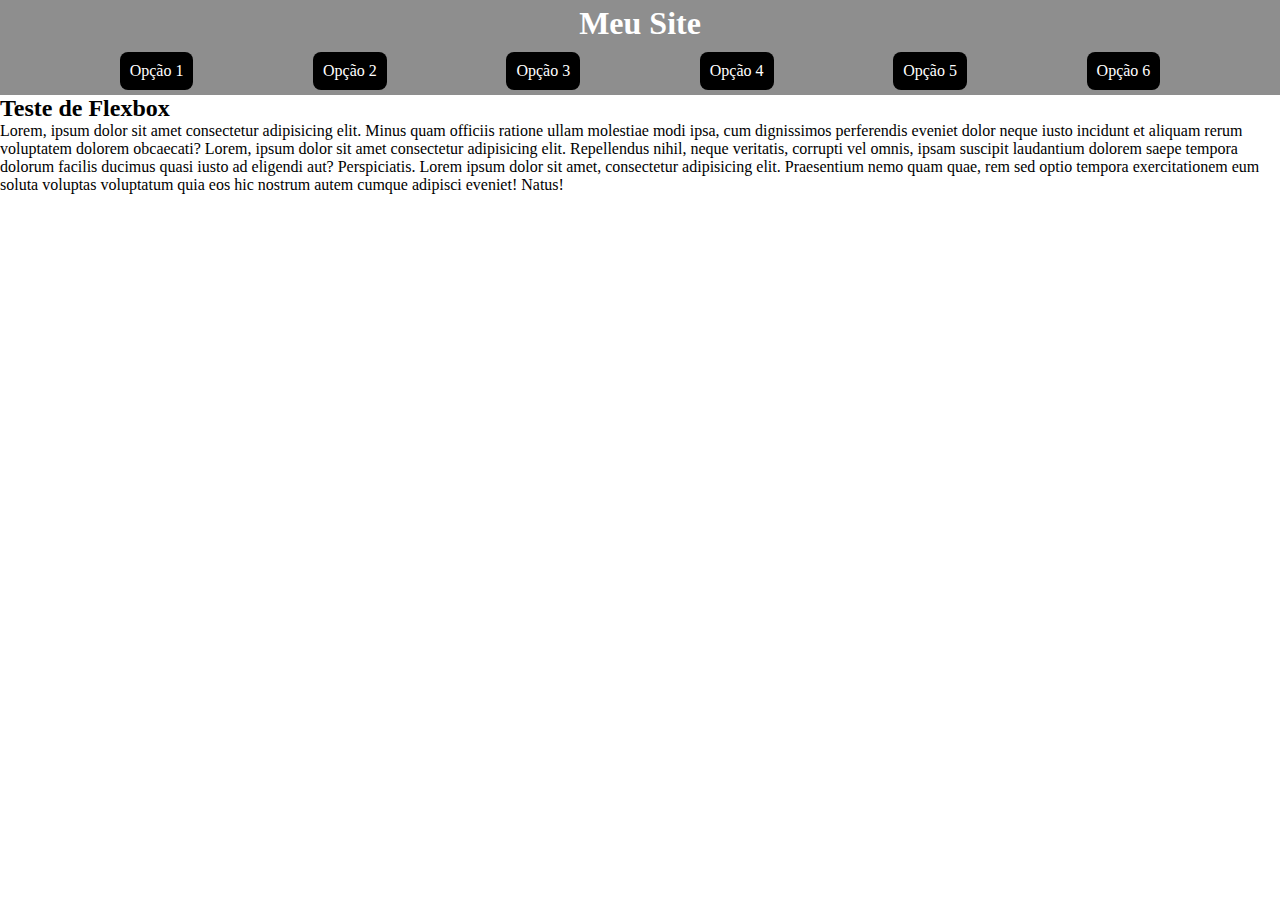
==== flexbox-curso/index.html @ 16c3a16b "flexbox-guanabara" ====
<!DOCTYPE html>
<html lang="en">
<head>
    <meta charset="UTF-8">
    <meta name="viewport" content="width=device-width, initial-scale=1.0">
    <link rel="stylesheet" href="estilos/style.css">
    <link rel="stylesheet" href="estilos/mediaqueries.css">
    <title>Document</title>
</head>
<body>
    <div class="headerbox">
        <h1>Meu Site</h1>
        <div class="allitens">
            <div class="item">Opção 1</div>
            <div class="item">Opção 2</div>
            <div class="item">Opção 3</div>
            <div class="item">Opção 4</div>
            <div class="item">Opção 5</div>
            <div class="item">Opção 6</div>
        </div>
    </div>
    <div class="mainbox">
        <h2>Teste de Flexbox</h2>
        <p>Lorem, ipsum dolor sit amet consectetur adipisicing elit. Minus quam officiis ratione ullam molestiae modi ipsa, cum dignissimos perferendis eveniet dolor neque iusto incidunt et aliquam rerum voluptatem dolorem obcaecati? Lorem, ipsum dolor sit amet consectetur adipisicing elit. Repellendus nihil, neque veritatis, corrupti vel omnis, ipsam suscipit laudantium dolorem saepe tempora dolorum facilis ducimus quasi iusto ad eligendi aut? Perspiciatis. Lorem ipsum dolor sit amet, consectetur adipisicing elit. Praesentium nemo quam quae, rem sed optio tempora exercitationem eum soluta voluptas voluptatum quia eos hic nostrum autem cumque adipisci eveniet! Natus!</p>
    </div>
</body>
</html>
---- flexbox-curso/estilos/style.css ----
*{
    padding: 0px;
    margin: 0px;
}

.headerbox{
    background-color: rgba(128, 128, 128, 0.89);
}

.allitens{
    display: flex;
    justify-content: space-evenly;

}

.item{
    background-color: black;
    color: white;
    padding: 10px;
    border-radius: 8px;
    margin: 5px 0px 5px 0px;;
}

h1{
    text-align: center;
    padding: 5px;
    color: white;
}

.item:hover{
    background-color: white;
    color: black;
    cursor: pointer;
}
---- flexbox-curso/estilos/mediaqueries.css ----
/* Extra small devices (phones, 600px and down) */
@media only screen and (max-width: 600px) {
.headerbox{
    
}
}

/* Small devices (portrait tablets and large phones, 600px and up) */
@media only screen and (min-width: 600px) {

}

/* Medium devices (landscape tablets, 768px and up) */
@media only screen and (min-width: 768px) {

}

/* Large devices (laptops/desktops, 992px and up) */
@media only screen and (min-width: 992px) {

}

/* Extra large devices (large laptops and desktops, 1200px and up) */
@media only screen and (min-width: 1200px) {

}
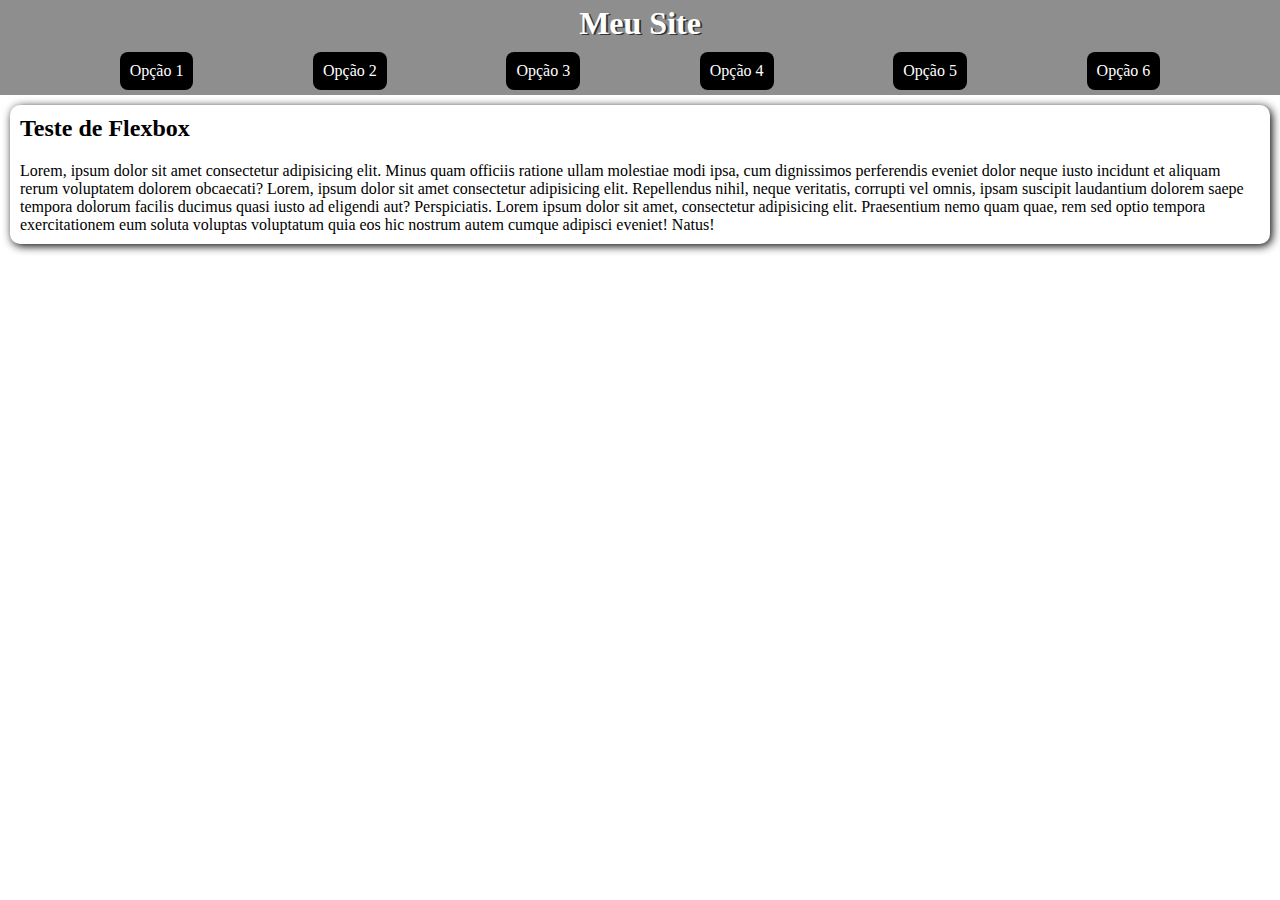
==== commit 613d6442: "flexbox-guanabara" ====
--- a/flexbox-curso/index.html
+++ b/flexbox-curso/index.html
@@ -11,12 +11,12 @@
     <div class="headerbox">
         <h1>Meu Site</h1>
         <div class="allitens">
-            <div class="item">Opção 1</div>
-            <div class="item">Opção 2</div>
-            <div class="item">Opção 3</div>
-            <div class="item">Opção 4</div>
-            <div class="item">Opção 5</div>
-            <div class="item">Opção 6</div>
+            <div class="item"><a href="#">Opção 1</a></div>
+            <div class="item"><a href="#">Opção 2</a></div>
+            <div class="item"><a href="#">Opção 3</a></div>
+            <div class="item"><a href="#">Opção 4</a></div>
+            <div class="item"><a href="#">Opção 5</a></div>
+            <div class="item"><a href="#">Opção 6</a></div>
         </div>
     </div>
     <div class="mainbox">
--- a/flexbox-curso/estilos/style.css
+++ b/flexbox-curso/estilos/style.css
@@ -21,10 +21,22 @@
     margin: 5px 0px 5px 0px;;
 }
 
+.item a{
+    text-decoration: none;
+    color: white;
+}
+
 h1{
     text-align: center;
     padding: 5px;
     color: white;
+    text-shadow: 2px 1px rgba(0, 0, 0, 0.637);
+}
+
+.item a:hover{
+    background-color: white;
+    color: black;
+    cursor: pointer;
 }
 
 .item:hover{
@@ -32,3 +44,19 @@
     color: black;
     cursor: pointer;
 }
+
+.mainbox{
+    flex: auto;
+    margin: 10px;
+    box-shadow: 2px 2px 10px black;
+    border-radius: 10px;
+    margin-top: 10px;
+}
+
+p{
+    padding: 10px;
+}
+
+h2{
+    padding: 10px;
+}
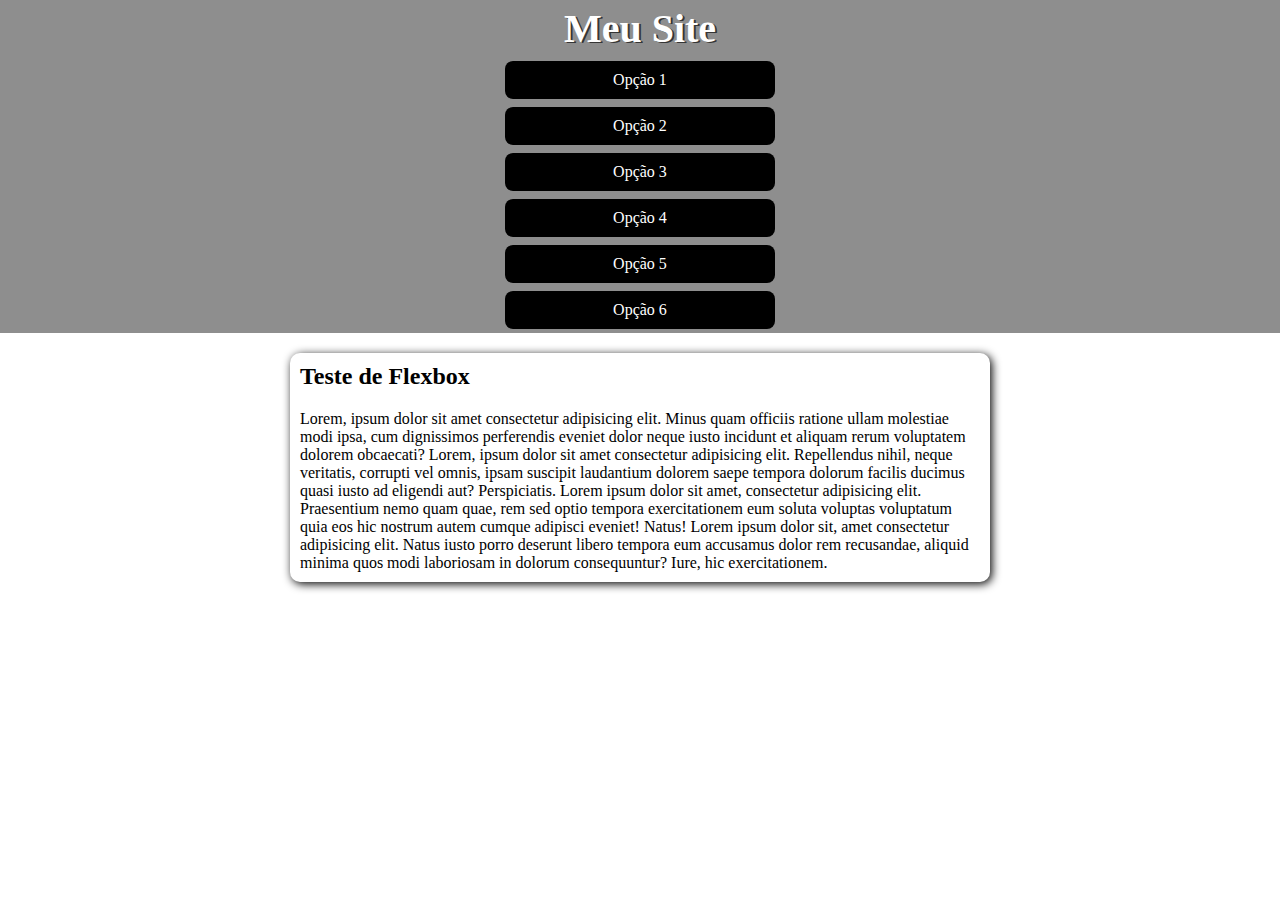
==== commit 6249cd9b: "flexbox-guanabara" ====
--- a/flexbox-curso/index.html
+++ b/flexbox-curso/index.html
@@ -21,7 +21,7 @@
     </div>
     <div class="mainbox">
         <h2>Teste de Flexbox</h2>
-        <p>Lorem, ipsum dolor sit amet consectetur adipisicing elit. Minus quam officiis ratione ullam molestiae modi ipsa, cum dignissimos perferendis eveniet dolor neque iusto incidunt et aliquam rerum voluptatem dolorem obcaecati? Lorem, ipsum dolor sit amet consectetur adipisicing elit. Repellendus nihil, neque veritatis, corrupti vel omnis, ipsam suscipit laudantium dolorem saepe tempora dolorum facilis ducimus quasi iusto ad eligendi aut? Perspiciatis. Lorem ipsum dolor sit amet, consectetur adipisicing elit. Praesentium nemo quam quae, rem sed optio tempora exercitationem eum soluta voluptas voluptatum quia eos hic nostrum autem cumque adipisci eveniet! Natus!</p>
+        <p>Lorem, ipsum dolor sit amet consectetur adipisicing elit. Minus quam officiis ratione ullam molestiae modi ipsa, cum dignissimos perferendis eveniet dolor neque iusto incidunt et aliquam rerum voluptatem dolorem obcaecati? Lorem, ipsum dolor sit amet consectetur adipisicing elit. Repellendus nihil, neque veritatis, corrupti vel omnis, ipsam suscipit laudantium dolorem saepe tempora dolorum facilis ducimus quasi iusto ad eligendi aut? Perspiciatis. Lorem ipsum dolor sit amet, consectetur adipisicing elit. Praesentium nemo quam quae, rem sed optio tempora exercitationem eum soluta voluptas voluptatum quia eos hic nostrum autem cumque adipisci eveniet! Natus! Lorem ipsum dolor sit, amet consectetur adipisicing elit. Natus iusto porro deserunt libero tempora eum accusamus dolor rem recusandae, aliquid minima quos modi laboriosam in dolorum consequuntur? Iure, hic exercitationem.</p>
     </div>
 </body>
 </html>--- a/flexbox-curso/estilos/style.css
+++ b/flexbox-curso/estilos/style.css
@@ -10,15 +10,17 @@
 .allitens{
     display: flex;
     justify-content: space-evenly;
-
+    flex-wrap: wrap;
 }
 
 .item{
     background-color: black;
     color: white;
     padding: 10px;
+    width: 400px;
+    text-align: center;
     border-radius: 8px;
-    margin: 5px 0px 5px 0px;;
+    margin: 4px;
 }
 
 .item a{
@@ -28,19 +30,14 @@
 
 h1{
     text-align: center;
+    font-size: 2.5em;
     padding: 5px;
     color: white;
     text-shadow: 2px 1px rgba(0, 0, 0, 0.637);
 }
 
-.item a:hover{
-    background-color: white;
-    color: black;
-    cursor: pointer;
-}
-
 .item:hover{
-    background-color: white;
+    background-color: rgb(100, 99, 99);
     color: black;
     cursor: pointer;
 }
--- a/flexbox-curso/estilos/mediaqueries.css
+++ b/flexbox-curso/estilos/mediaqueries.css
@@ -1,23 +1,43 @@
 /* Extra small devices (phones, 600px and down) */
 @media only screen and (max-width: 600px) {
-.headerbox{
-    
-}
+  
 }
 
 /* Small devices (portrait tablets and large phones, 600px and up) */
 @media only screen and (min-width: 600px) {
+    .item{
+        width: 250px;
+    }
+
+    .mainbox{
+        width: 600px;
+        margin: auto;
+        margin-top: 20px;
+    }
 
 }
 
 /* Medium devices (landscape tablets, 768px and up) */
 @media only screen and (min-width: 768px) {
+    .allitens{
+        flex-direction: row;
+    }
 
+    .mainbox{
+        width: 700px;
+    }
 }
 
 /* Large devices (laptops/desktops, 992px and up) */
 @media only screen and (min-width: 992px) {
+    .allitens{
+        flex-direction: column;
+        align-items: center;
+    }
 
+    .mainbox{
+        width: 700px;
+    }
 }
 
 /* Extra large devices (large laptops and desktops, 1200px and up) */
